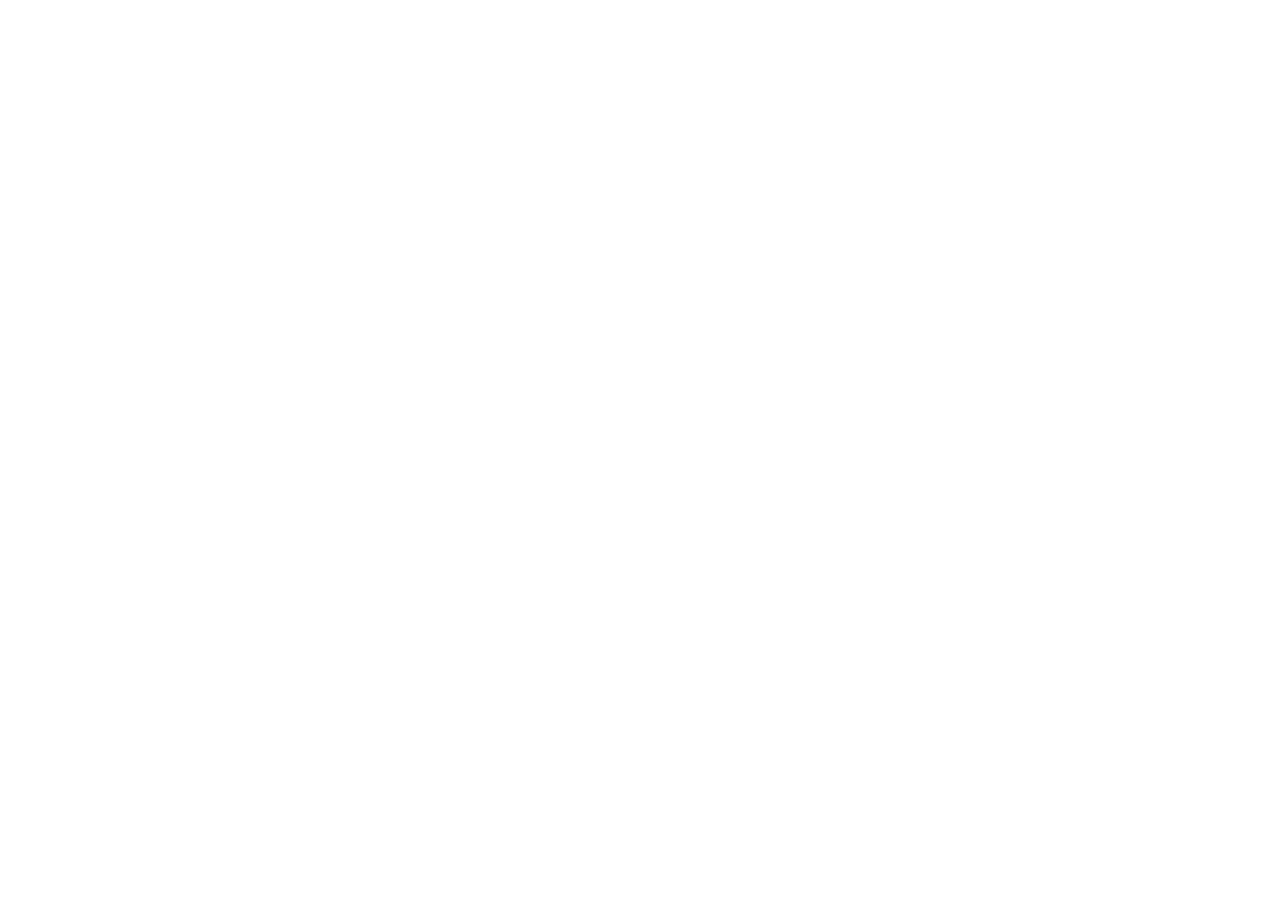
==== dev.html @ 6fd9e17b "dfsf" ====
<!DOCTYPE html>
<html lang="en">
<head>
    <meta charset="UTF-8">
    <meta http-equiv="X-UA-Compatible" content="IE=edge">
    <meta name="viewport" content="width=device-width, initial-scale=1.0">
    <title>Document</title>
</head>
<body>
    

    
</body>
</html>
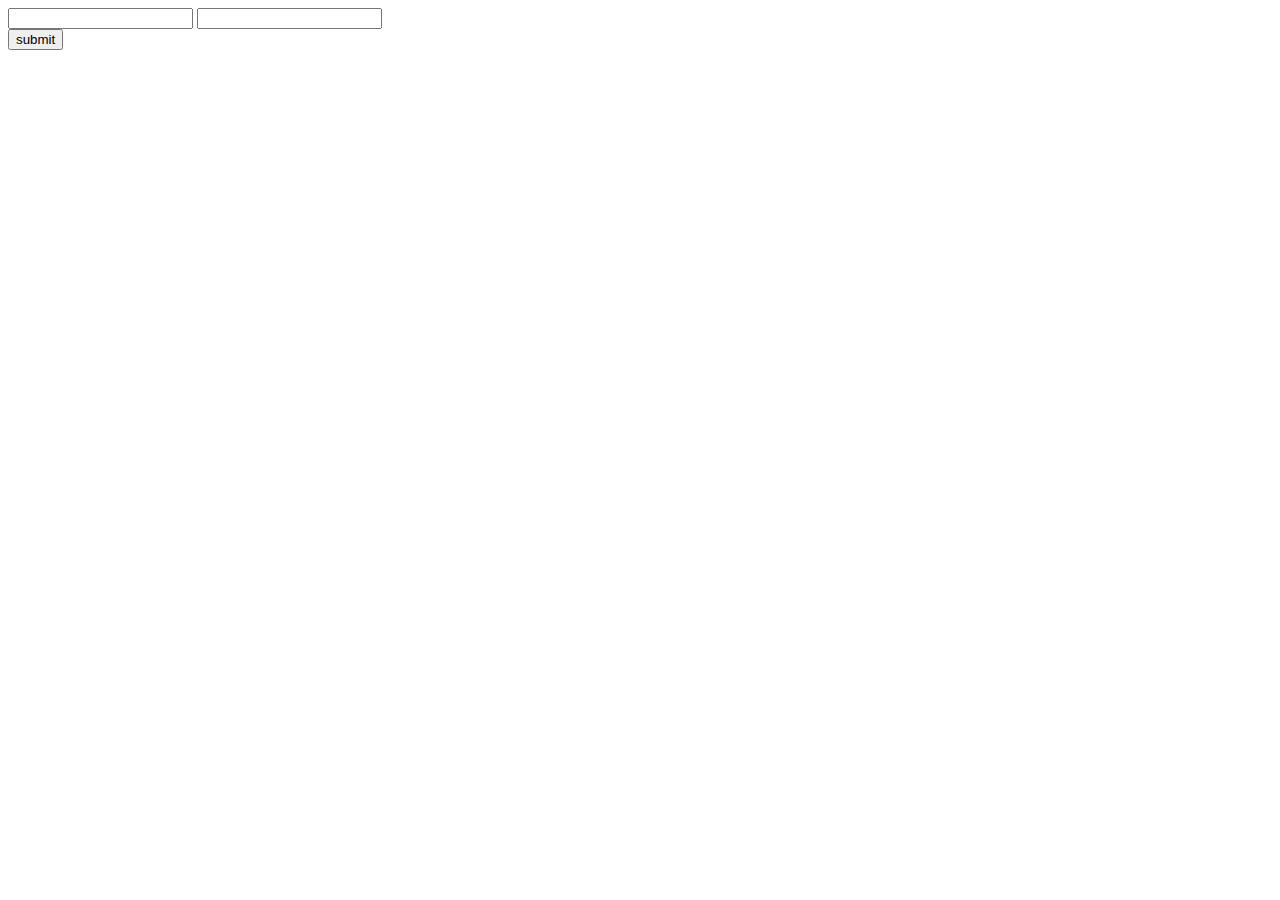
==== commit fe485f12: "fgfdg" ====
--- a/dev.html
+++ b/dev.html
@@ -7,8 +7,16 @@
     <title>Document</title>
 </head>
 <body>
-    
+    <form action="#" method="post">
+        <label for="rollno"Roll no></label>
+        <input type="text" name="rollno" id="rollno">
+        <label for="classid"Class id></label>
+        <input type="text" name="classid" id="classid">
+        <br>
+        <button id="submit" onclick=""> submit </button>
 
-    
+    </form>
+
+
 </body>
 </html>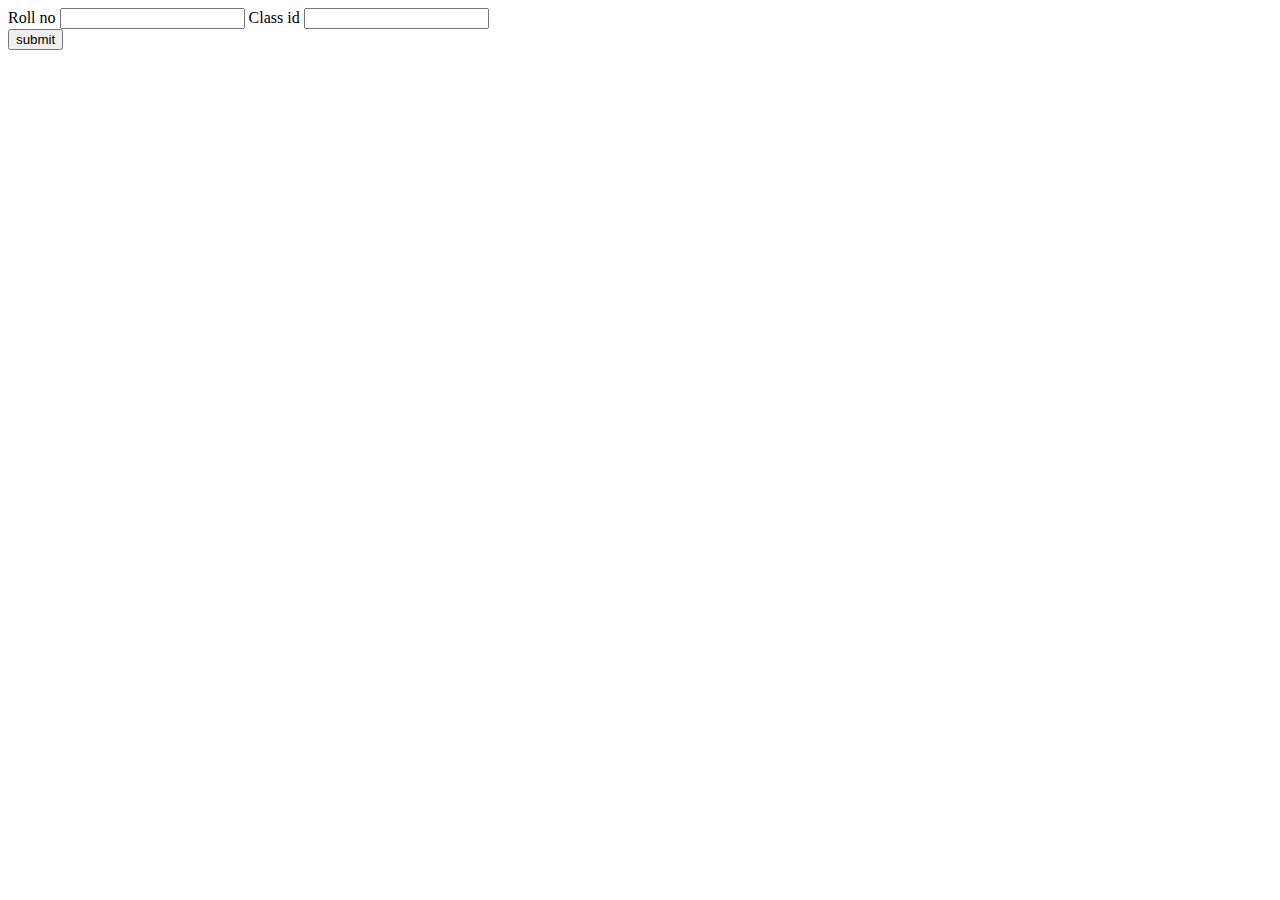
==== commit 1abac8cd: "xcvgf" ====
--- a/dev.html
+++ b/dev.html
@@ -8,9 +8,9 @@
 </head>
 <body>
     <form action="#" method="post">
-        <label for="rollno"Roll no></label>
+        <label for="rollno">Roll no</label>
         <input type="text" name="rollno" id="rollno">
-        <label for="classid"Class id></label>
+        <label for="classid">Class id</label>
         <input type="text" name="classid" id="classid">
         <br>
         <button id="submit" onclick=""> submit </button>
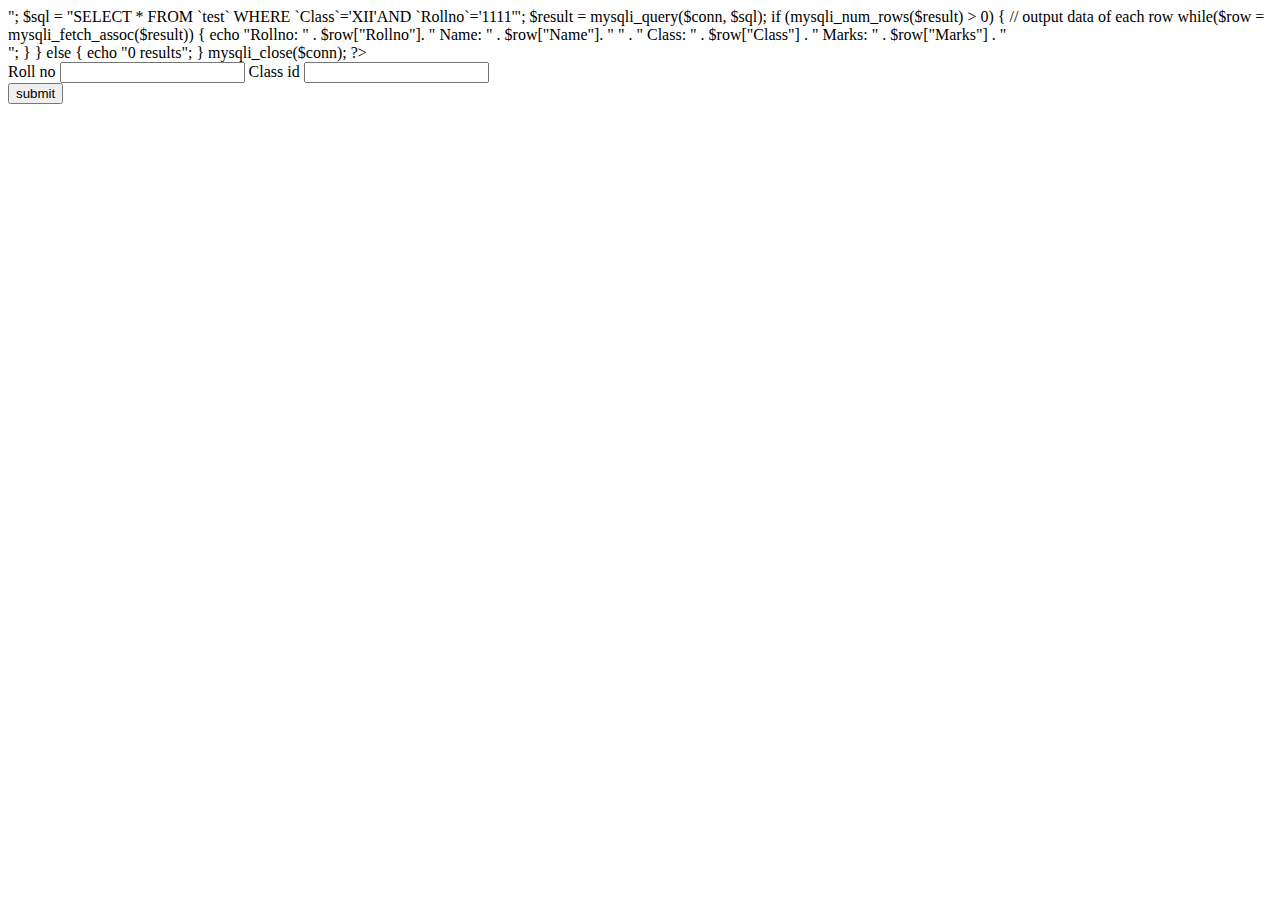
==== commit eaacce5e: "Update dev.html" ====
--- a/dev.html
+++ b/dev.html
@@ -7,6 +7,38 @@
     <title>Document</title>
 </head>
 <body>
+    
+    <?php
+$servername = "localhost";
+$username = "id18247922_root";
+$password = ")|(E%wUpEDj^an8"; 
+$dbname = "id18247922_results"; 
+
+// Create connection
+$conn = mysqli_connect($servername, $username, $password, $dbname);
+
+  
+// Check connection
+if (!$conn) {
+  die("Connection failed: " . mysqli_connect_error());
+}
+echo "Connected successfully" . "<br>";
+
+$sql = "SELECT * FROM `test` WHERE `Class`='XII'AND `Rollno`='1111'";
+$result = mysqli_query($conn, $sql);
+
+if (mysqli_num_rows($result) > 0) {
+  // output data of each row
+  while($row = mysqli_fetch_assoc($result)) {
+    echo "Rollno: " . $row["Rollno"]. " Name: " . $row["Name"]. " " . " Class: " . $row["Class"] . " Marks: " . $row["Marks"] . "<br>";
+  }
+} else {
+  echo "0 results";
+}
+
+mysqli_close($conn);
+?>
+
     <form action="#" method="post">
         <label for="rollno">Roll no</label>
         <input type="text" name="rollno" id="rollno">
@@ -19,4 +51,4 @@
 
 
 </body>
-</html>+</html>
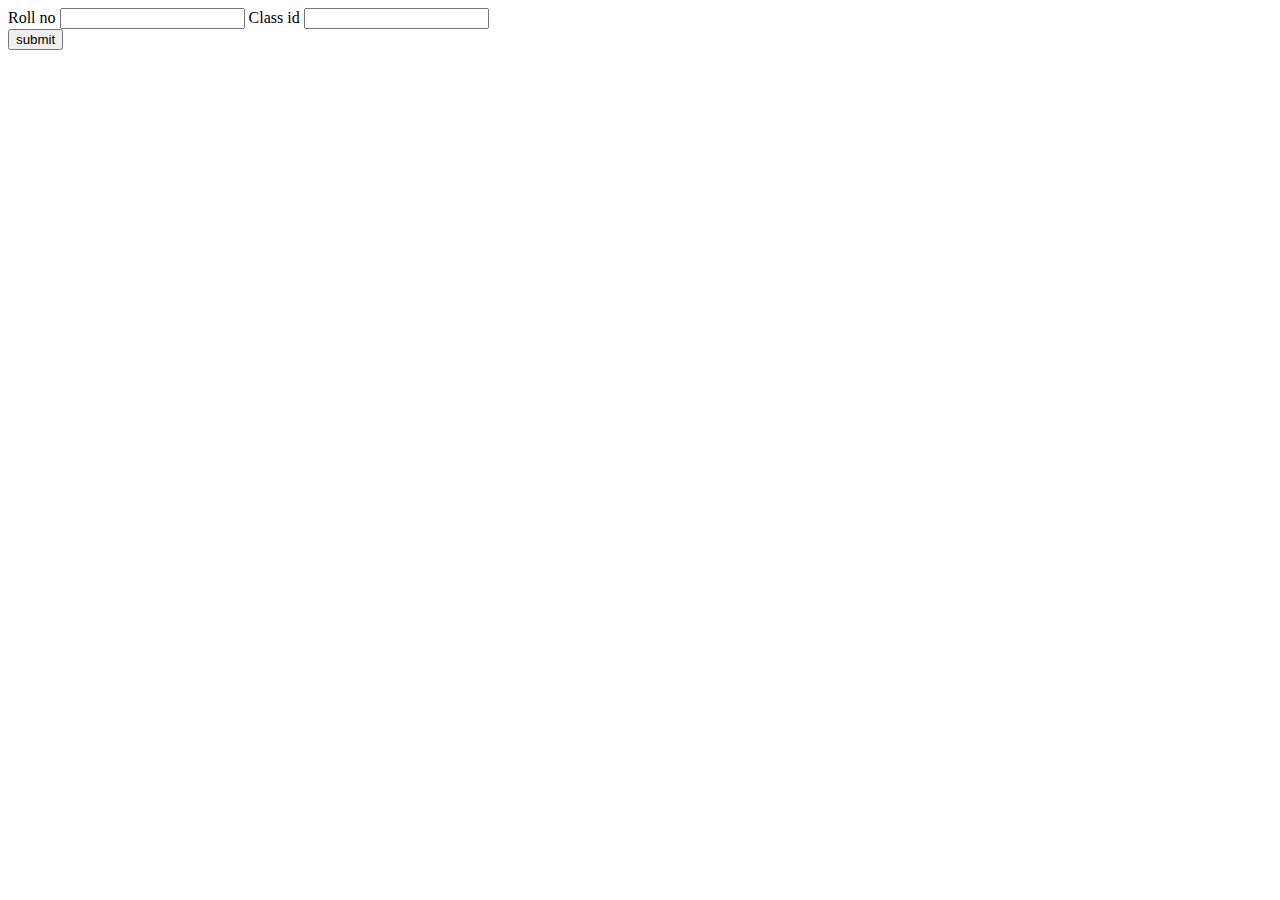
==== commit af25afc0: "Update dev.html" ====
--- a/dev.html
+++ b/dev.html
@@ -8,37 +8,6 @@
 </head>
 <body>
     
-    <?php
-$servername = "localhost";
-$username = "id18247922_root";
-$password = ")|(E%wUpEDj^an8"; 
-$dbname = "id18247922_results"; 
-
-// Create connection
-$conn = mysqli_connect($servername, $username, $password, $dbname);
-
-  
-// Check connection
-if (!$conn) {
-  die("Connection failed: " . mysqli_connect_error());
-}
-echo "Connected successfully" . "<br>";
-
-$sql = "SELECT * FROM `test` WHERE `Class`='XII'AND `Rollno`='1111'";
-$result = mysqli_query($conn, $sql);
-
-if (mysqli_num_rows($result) > 0) {
-  // output data of each row
-  while($row = mysqli_fetch_assoc($result)) {
-    echo "Rollno: " . $row["Rollno"]. " Name: " . $row["Name"]. " " . " Class: " . $row["Class"] . " Marks: " . $row["Marks"] . "<br>";
-  }
-} else {
-  echo "0 results";
-}
-
-mysqli_close($conn);
-?>
-
     <form action="#" method="post">
         <label for="rollno">Roll no</label>
         <input type="text" name="rollno" id="rollno">
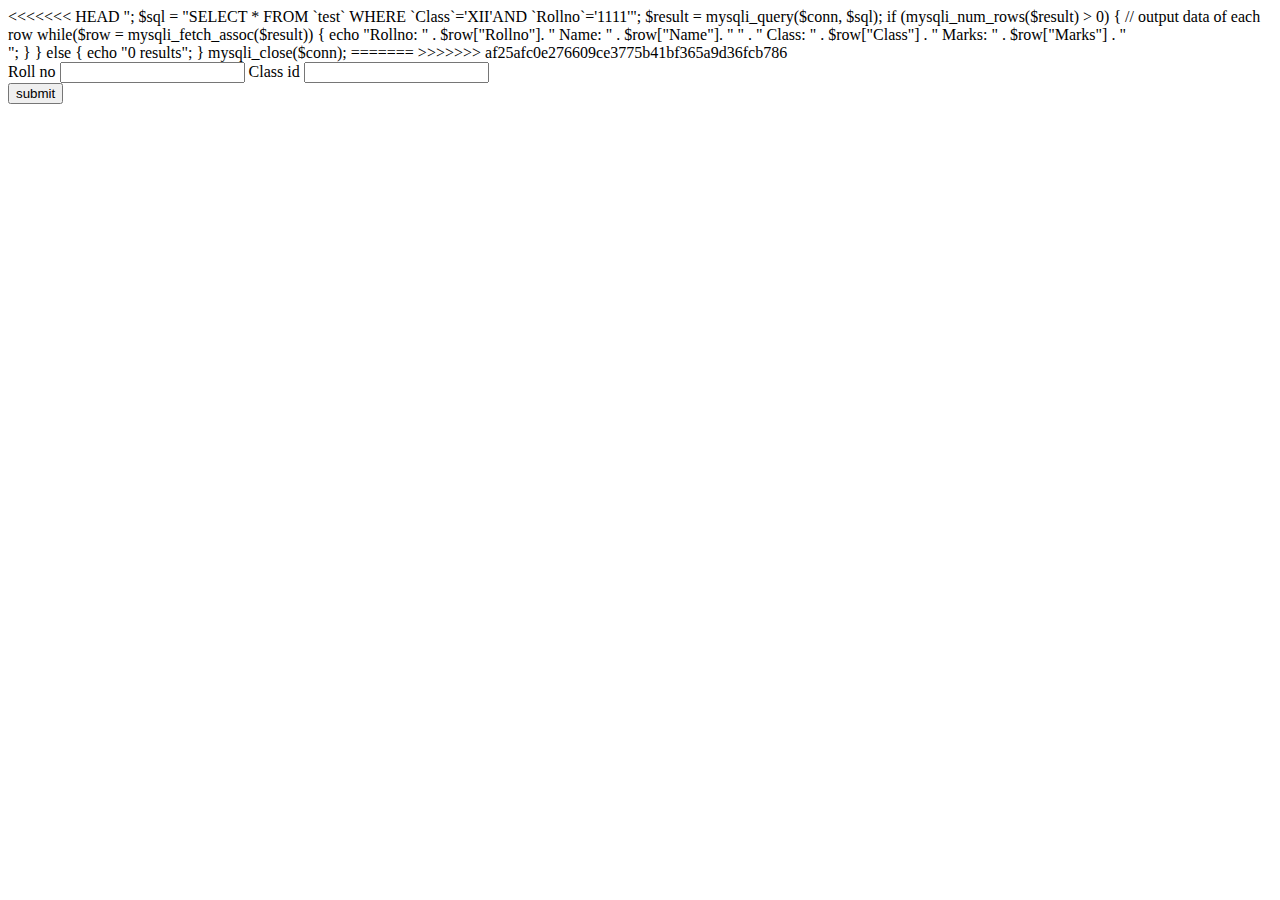
==== commit 2019585b: ";obikfd;ogvbk dfs" ====
--- a/dev.html
+++ b/dev.html
@@ -8,13 +8,47 @@
 </head>
 <body>
     
+<<<<<<< HEAD
+    <?php
+$servername = "localhost";
+$username = "id18247922_root";
+$password = ")|(E%wUpEDj^an8"; 
+$dbname = "id18247922_results"; 
+
+// Create connection
+$conn = mysqli_connect($servername, $username, $password, $dbname);
+
+  
+// Check connection
+if (!$conn) {
+  die("Connection failed: " . mysqli_connect_error());
+}
+echo "Connected successfully" . "<br>";
+
+$sql = "SELECT * FROM `test` WHERE `Class`='XII'AND `Rollno`='1111'";
+$result = mysqli_query($conn, $sql);
+
+if (mysqli_num_rows($result) > 0) {
+  // output data of each row
+  while($row = mysqli_fetch_assoc($result)) {
+    echo "Rollno: " . $row["Rollno"]. " Name: " . $row["Name"]. " " . " Class: " . $row["Class"] . " Marks: " . $row["Marks"] . "<br>";
+  }
+} else {
+  echo "0 results";
+}
+
+mysqli_close($conn);
+
+
+=======
+>>>>>>> af25afc0e276609ce3775b41bf365a9d36fcb786
     <form action="#" method="post">
         <label for="rollno">Roll no</label>
         <input type="text" name="rollno" id="rollno">
         <label for="classid">Class id</label>
         <input type="text" name="classid" id="classid">
         <br>
-        <button id="submit" onclick=""> submit </button>
+        <button id="submit" onclick="data()"> submit </button>
 
     </form>
 
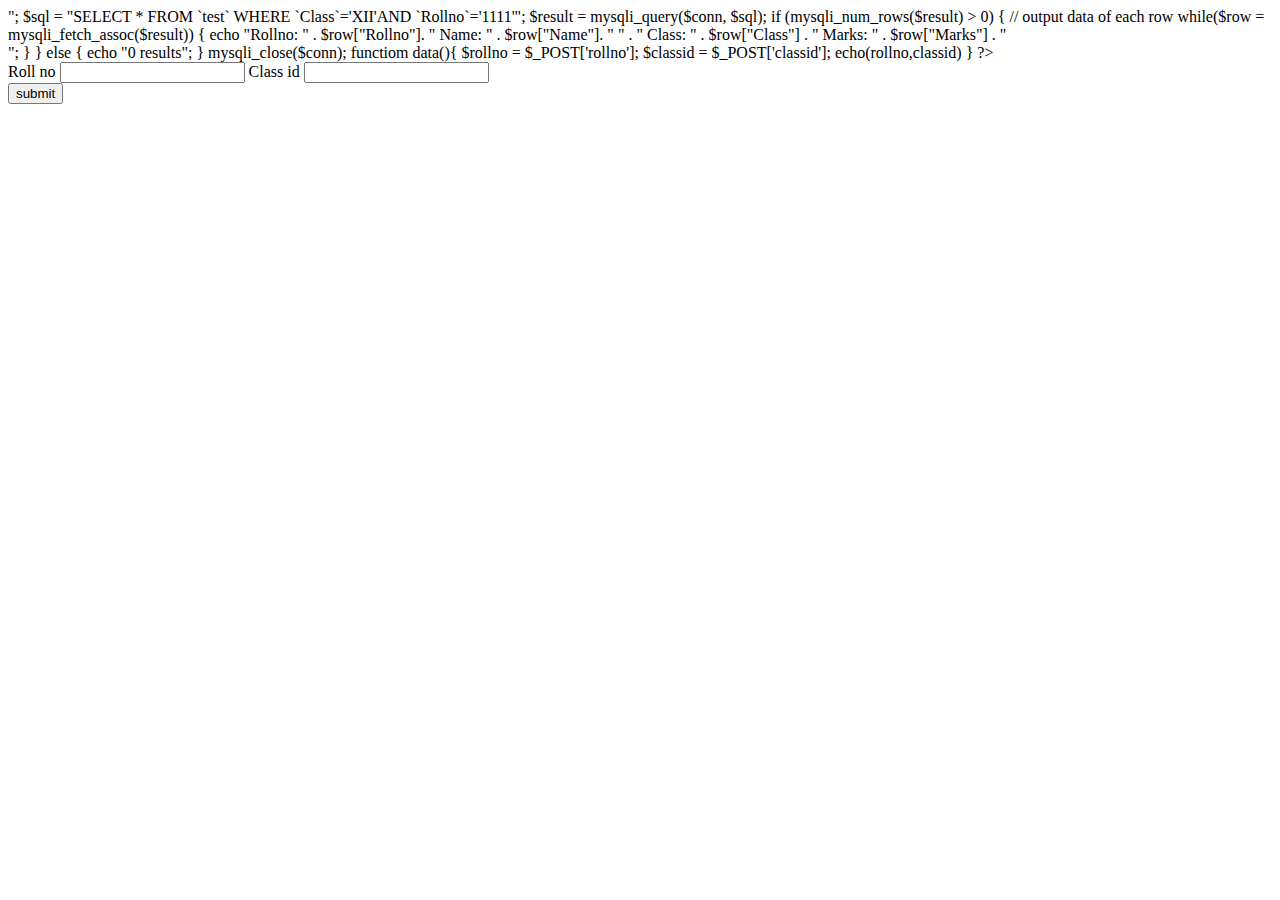
==== commit ededeffd: "ioliyl" ====
--- a/dev.html
+++ b/dev.html
@@ -8,7 +8,7 @@
 </head>
 <body>
     
-<<<<<<< HEAD
+
     <?php
 $servername = "localhost";
 $username = "id18247922_root";
@@ -39,9 +39,15 @@
 
 mysqli_close($conn);
 
+functiom data(){
+    $rollno = $_POST['rollno'];
+    $classid = $_POST['classid'];
+    echo(rollno,classid)
+}
+?>
 
-=======
->>>>>>> af25afc0e276609ce3775b41bf365a9d36fcb786
+  
+
     <form action="#" method="post">
         <label for="rollno">Roll no</label>
         <input type="text" name="rollno" id="rollno">
